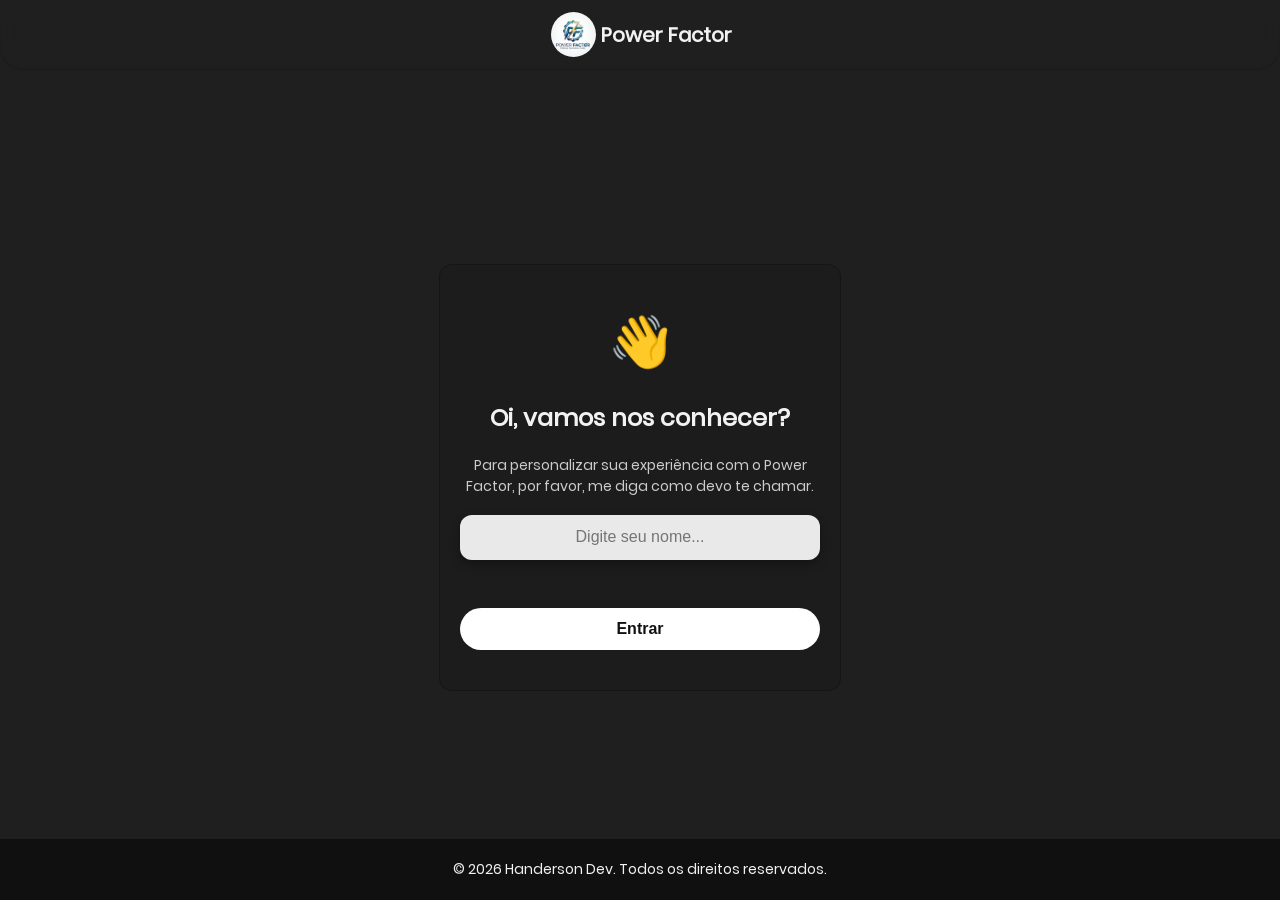
==== home.html @ 6e17dbda "Atualizando o site e implementando novas funcionalidades" ====
<!DOCTYPE html>
<html lang="pt-PT">

<head>
    <meta charset="UTF-8">
    <meta name="viewport" content="width=device-width, initial-scale=1.0">
    <link rel="shortcut icon" href="./img/favicon.png" type="image/x-icon">
    <!-- título do site -->
    <title>Power Factor</title>
    <!-- link para o css -->
    <link rel="stylesheet" href="./css/style.css">
    <!-- Arquivo de configuração para PWA -->
    <link rel="manifest" href="./manifest.json">
</head>

<body>
    <!-- header -->
    <header>
        <nav>&#9776;</nav>
        <h1><img class="logo" src="./img/logo.jpg" alt="logo">Power Factor</h1>
        <button type="button">H</button>
    </header>

    <!-- Sidebar / Menu Hamburguer -->
    <div id="sidebar-overlay" class="sidebar-overlay"></div>
    <aside id="sidebar" class="sidebar">
        <button type="button" id="close-sidebar" class="close-sidebar" aria-label="Fechar">&times;</button>
        <ul class="sidebar-links">
            <li><button type="button" id="theme-toggle" class="sidebar-btn">Alternar Tema</button></li>
            <li><button type="button" id="logout-btn" class="sidebar-btn">Sair / Trocar Nome</button></li>
        </ul>
    </aside>

    <!-- conteudo -->
    <main>
        <!-- Section 1: introdution -->
        <section class="intro">
            <h2>Bem-vindo(a) Power Factor</h2>
        </section>

        <!-- Section 2: Container -->
        <section class="container-card">
            <!-- card 1 -->
            <article class="card">
                <h3>Potência do eixo</h3>
                <p>Calcule a potência do eixo do motor (dada em cavalos)</p>
                <a class="btn" href="./pages/potencia-eixo.html">Acessar</a>
            </article>

            <!-- card 2 -->
            <article class="card">
                <h3>Demanda do Motor</h3>
                <p>Calcule demanda de cada motor individualmente</p>
                <a class="btn" href="./pages/motor.html">Acessar</a>
            </article>

            <!-- card 3 -->
            <article class="card">
                <h3>Demanda <abbr title="Centro de Comando de Motores">CCM</abbr></h3>
                <p>Calcule a demanda do Centro de Comando de Motores(CCM)</p>
                <a class="btn" href="./pages/ccm.html">Acessar</a>
            </article>

            <!-- card 4 -->
            <article class="card">
                <h3>Demanda <abbr title="Quadro de Distribuição de Luz">QDL</abbr></h3>
                <p>Calcule a demanda no Quadro de Distribuição de Luz</p>
                <a class="btn" href="./pages/qdl.html">Acessar</a>
            </article>

            <!-- card 5 -->
            <article class="card">
                <h3>Demanda <abbr title="Quadro Geral de força">QGF</abbr></h3>
                <p>Componentes para seccionamento, protecção e medição dos circuitos</p>
                <a class="btn" href="./pages/qgf.html">Acessar</a>
            </article>
        </section>
    </main>

    <!-- footer -->
    <footer>
        <p class="footer"></p>
    </footer>
    <script type="module" src="./js/main.js"></script>
</body>

</html>
---- css/style.css ----
/* =================================================================== */
/*                             IMPORTS                               */
/* =================================================================== */


/* =================================================================== */
/*                            RESETS BÁSICOS                           */
/* =================================================================== */
* {
    margin: 0;
    padding: 0;
    box-sizing: border-box;
    text-decoration: none;
}

/* =================================================================== */
/*                        VARIAVEIS REUTILIZAVEIS                      */
/* =================================================================== */

:root {
    --bg: #000000e0;
    --text-ligth: #f2f2f2;
    --text-dark: #111111b5;
    --border-color: rgba(245, 245, 245, 0.532);
    --font: Poppins;

    /* bordas */
    --radius-sm: 8px;
    --radius-md: 12px;
    --radius-lg: 24px;

    /* transicoes */
    --transition-fast: all 0.2s ease;
    --transition-soft: all 0.3s ease;
    --transition-normal: all 0.5s ease;

    /* glass */
    --blur: blur(10px);
}

/* Utilizando a letra poppins importada internamente */
@font-face {
    font-family: Poppins;
    src: url(./Poppins-Regular.ttf);
}

::-webkit-scrollbar {
    display: none;
}

html {
    scrollbar-width: none;
    scroll-behavior: smooth;
}

html,
body {
    height: 100%;
}

body {
    display: flex;
    flex-direction: column;
    /*vira um conatiner flex vertical*/
    background: var(--bg);
    background-repeat: no-repeat;
    background-attachment: fixed;
    color: var(--text-ligth);
    height: 100dvh;
    font-family: var(--font);
}

h2,
h3,
h4,
h5,
h6 {
    text-align: center;
    margin-bottom: 20px;
}

h1 {
    font-size: 20px;
    margin-left: 3px;
}

h2 {
    font-size: 18px;
}

h3 {
    font-size: 16px;
}

p {
    font-size: 14px;
}

a {
    font-size: 14px;
}

/* =================================================================== */
/*                                HEADER                               */
/* =================================================================== */
header {
    display: flex;
    justify-content: space-between;
    align-items: center;
    position: fixed;
    border-radius: 0 0 24px 24px;
    padding: 12px;
    backdrop-filter: var(--blur);
    top: 0;
    left: 0;
    width: 100%;
    box-shadow: 0 2px 0 rgba(0, 0, 0, 0.094);
}

header button {
    width: 30px;
    height: 30px;
    border-radius: 50%;
    border: none;
}

h1 {
    display: flex;
    justify-content: center;
    align-items: center;
    gap: 5px;
}

nav {
    font-size: 26px;
}

/* logo icone */
.logo {
    width: 45px;
    height: 45px;
    border-radius: 50%;
}

/* conteudo da introduction */
.intro {
    margin-top: 80px;
}

/* main */
main {
    flex: 1;
    /*cresce e ocupa o espaço disponivel*/
}

/* =================================================================== */
/*                         CONTAINER E CARDS                           */
/* =================================================================== */
.container-card {
    display: flex;
    justify-content: center;
    align-items: center;
    flex-wrap: wrap;
    gap: 20px;
    text-align: center;
}

.container-exercicio {
    display: flex;
    justify-content: center;
    align-items: center;
    flex-wrap: wrap;
    gap: 20px;
    flex-direction: column;
    text-align: center;
}

.top {
    margin-top: 80px;
}

/* cards */
.card {
    background: rgba(2, 2, 2, 0.1);
    margin: 10px;
    width: 350px;
    padding: 35px;
    transition: var(--transition-soft);
    border-radius: var(--radius-md);
    box-shadow: 0 0 0 1px rgba(0, 0, 0, 0.322);
}

.card-ex {
    background: rgba(0, 0, 0, 0.1);
    margin: 10px;
    width: 350px;
    padding: 25px;
    transition: var(--transition-soft);
    border-radius: var(--radius-md);
    box-shadow: 0 0 0 1px rgba(0, 0, 0, 0.322);
}

.card-notes {
    background: rgba(0, 0, 0, 0.1);
    margin: 10px;
    width: 350px;
    padding: 20px;
    transition: var(--transition-soft);
    border-radius: var(--radius-md);
    box-shadow: 0 0 0 1px rgba(0, 0, 0, 0.322);
}

.card-notes p{
    background: rgba(0, 0, 0, 0.1);
    margin: 10px;
    margin-top: 20px;
    width: 300px;
    padding: 20px;
    transition: var(--transition-soft);
    border-radius: var(--radius-md);
    box-shadow: 0 0 0 1px rgba(0, 0, 0, 0.322);
}

.card-ex input {
    width: 75%;
    height: 35px;
    border-radius: var(--radius-md);
    margin-top: 10px;
    margin-bottom: 10px;
    color: var(--text-dark);
    border: none;
}

.card-ex input:focus{
    margin-left: 10px;
}

/* =================================================================== */
/*                        RADIO BUTTONS (QDL)                          */
/* =================================================================== */
.radio-group {
    display: flex;
    justify-content: center;
    gap: 30px;
    margin: 20px 0 10px 0;
    width: 100%;
}

.radio-label {
    display: flex;
    align-items: center;
    gap: 8px;
    cursor: pointer;
    font-size: 16px;
    transition: var(--transition-fast);
}

.radio-label:hover {
    color: #fff;
    transform: scale(1.05);
}

input[type="radio"] {
    -webkit-appearance: none;
    appearance: none;
    width: 20px;
    height: 20px;
    border: 2px solid var(--border-color);
    border-radius: 50%;
    outline: none;
    cursor: pointer;
    position: relative;
    transition: var(--transition-fast);
    background: rgba(0, 0, 0, 0.2);
}

input[type="radio"]:checked {
    border-color: #fff;
}

input[type="radio"]:checked::after {
    content: '';
    position: absolute;
    top: 50%;
    left: 50%;
    transform: translate(-50%, -50%);
    width: 10px;
    height: 10px;
    background-color: #fff;
    border-radius: 50%;
    box-shadow: 0 0 5px rgba(255, 255, 255, 0.5);
}

/* hyperlinks dos cards */
.btn {
    background: rgba(255, 255, 255, 0.603);
    color: rgb(14, 13, 13);
    padding: 12px 24px;
    border: none;
    border-radius: var(--radius-md);
    margin-top: 10px;
    cursor: pointer;
    transition: var(--transition-soft);
}

.back {
    display: flex;
    justify-content: flex-start;
    color: white;
    font-size: 28px;
}

/* parágrafos dentro dos card */
.card p {
    margin-bottom: 18px;
}

abbr {
    cursor: help;
}

/* =================================================================== */
/*                             ANIMAÇÕES                               */
/* =================================================================== */

.card:hover {
    transform: scale(1.03);
}

.card-notes p:hover {
    transform: translateX(8px);
    background: #f2f2f2a2;
    color: var(--text-dark);
}

.btn:hover {
    border: 2px solid rgba(255, 255, 255, 0.55);
    color: rgb(255, 255, 255);
    background: rgba(0, 0, 0, 0.1);
}

/* =================================================================== */
/*                                FOOTER                               */
/* =================================================================== */

footer {
    background: rgba(0, 0, 0, 0.493);
    text-align: center;
    margin-top: 20px;
    padding: 20px;
}

/* =================================================================== */
/*                           WELCOME PAGE                              */
/* =================================================================== */
.header-welcome {
    justify-content: center;
}

.main-welcome {
    margin-top: 15vh;
}

.card-welcome {
    width: 90%;
    max-width: 400px;
    padding: 40px 20px;
}

.welcome-emoji {
    font-size: 50px;
    margin-bottom: 20px;
}

.welcome-title {
    font-size: 24px;
}

.welcome-text {
    color: #ccc;
    margin-bottom: 30px;
}

#usernameInput {
    width: 100%;
    height: 45px;
    border-radius: var(--radius-md);
    border: none;
    padding: 0 15px;
    margin-bottom: 20px;
    text-align: center;
    font-size: 16px;
    background: rgba(255, 255, 255, 0.9);
    box-shadow: 0 4px 10px rgba(0,0,0,0.3);
    transition: all 0.3s ease;
    outline: none;
}

.input-error {
    border: 2px solid #E57373 !important;
}

.btn-welcome {
    width: 100%;
    font-size: 16px;
    font-weight: bold;
    background: #fff;
    color: #111;
    border-radius: var(--radius-lg);
}

/* =================================================================== */
/*                           TEMA CLARO E MENU                         */
/* =================================================================== */

body.light-theme {
    --bg: linear-gradient(135deg, #e4e4e4, #f5f5f5);
    --text-ligth: #111;
    --text-dark: #111;
    --border-color: rgba(0, 0, 0, 0.2);
}

body.light-theme .card,
body.light-theme .card-ex,
body.light-theme .card-notes,
body.light-theme .card-notes p {
    background: rgba(255, 255, 255, 0.5);
    box-shadow: 0 4px 10px rgba(0,0,0,0.05);
}

body.light-theme header {
    background: rgba(255, 255, 255, 0.6);
    box-shadow: 0 2px 5px rgba(0,0,0,0.05);
}

body.light-theme .btn {
    background: rgba(0, 0, 0, 0.1);
    color: #111;
}

body.light-theme .btn:hover {
    background: rgba(0, 0, 0, 0.2);
    border-color: rgba(0, 0, 0, 0.4);
}

body.light-theme input[type="radio"] {
    border-color: #555;
    background: rgba(255,255,255, 0.5);
}

body.light-theme input[type="radio"]:checked {
    border-color: #111;
}

body.light-theme input[type="radio"]:checked::after {
    background-color: #111;
    box-shadow: none;
}

body.light-theme footer {
    background: rgba(0, 0, 0, 0.1);
}

body.light-theme .back,
body.light-theme header nav {
    color: #111;
}

/* Sidebar Hover Fixes */
header nav {
    cursor: pointer;
}

.sidebar {
    position: fixed;
    top: 0;
    left: -250px;
    width: 250px;
    height: 100vh;
    background: rgba(10, 10, 10, 0.95);
    backdrop-filter: var(--blur);
    transition: var(--transition-normal);
    z-index: 1000;
    padding: 20px;
    display: flex;
    flex-direction: column;
    box-shadow: 5px 0 15px rgba(0,0,0,0.5);
}

body.light-theme .sidebar {
    background: rgba(250, 250, 250, 0.95);
    box-shadow: 5px 0 15px rgba(0,0,0,0.1);
}

.sidebar.open {
    left: 0;
}

.close-sidebar {
    align-self: flex-end;
    background: transparent;
    border: none;
    color: var(--text-ligth);
    font-size: 30px;
    cursor: pointer;
    margin-bottom: 20px;
}

.sidebar-links {
    list-style: none;
    display: flex;
    flex-direction: column;
    gap: 15px;
}

.sidebar-btn {
    background: transparent;
    border: 1px solid var(--border-color);
    color: var(--text-ligth);
    padding: 10px 15px;
    width: 100%;
    text-align: left;
    border-radius: var(--radius-sm);
    cursor: pointer;
    font-family: inherit;
    font-size: 14px;
    transition: var(--transition-fast);
}

.sidebar-btn:hover {
    background: rgba(255, 255, 255, 0.1);
}

body.light-theme .sidebar-btn {
    background: rgba(0,0,0,0.05);
}

body.light-theme .sidebar-btn:hover {
    background: rgba(0,0,0,0.1);
}

.sidebar-overlay {
    position: fixed;
    top: 0;
    left: 0;
    width: 100%;
    height: 100%;
    background: rgba(0,0,0,0.6);
    z-index: 999;
    opacity: 0;
    pointer-events: none;
    transition: var(--transition-normal);
}

.sidebar-overlay.active {
    opacity: 1;
    pointer-events: all;
}
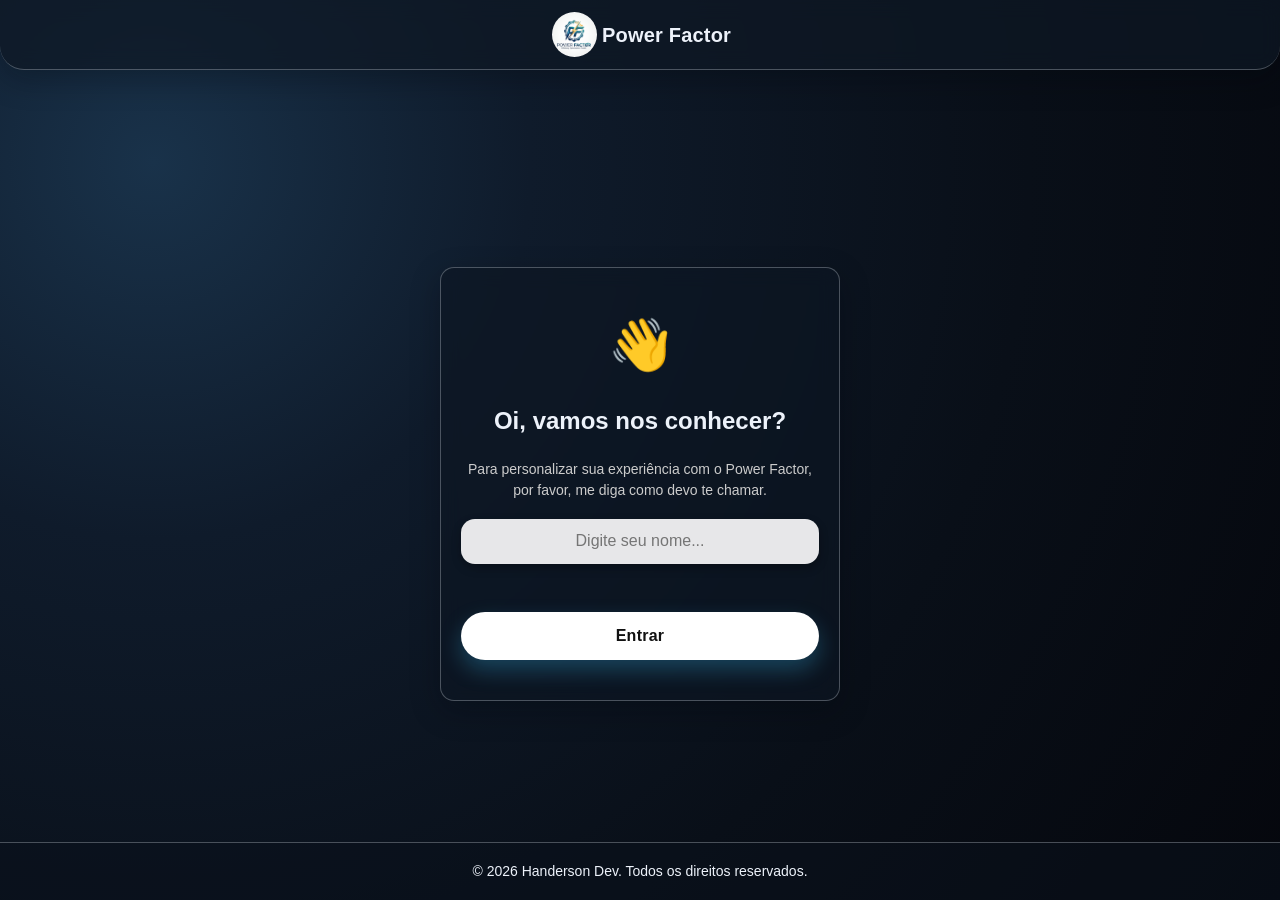
==== commit 7b884598: "Primeiro commit" ====
--- a/home.html
+++ b/home.html
@@ -5,83 +5,135 @@
     <meta charset="UTF-8">
     <meta name="viewport" content="width=device-width, initial-scale=1.0">
     <link rel="shortcut icon" href="./img/favicon.png" type="image/x-icon">
-    <!-- título do site -->
     <title>Power Factor</title>
-    <!-- link para o css -->
     <link rel="stylesheet" href="./css/style.css">
-    <!-- Arquivo de configuração para PWA -->
     <link rel="manifest" href="./manifest.json">
 </head>
 
 <body>
-    <!-- header -->
     <header>
-        <nav>&#9776;</nav>
+        <nav aria-label="Abrir menu">&#9776;</nav>
         <h1><img class="logo" src="./img/logo.jpg" alt="logo">Power Factor</h1>
-        <button type="button">H</button>
+        <button type="button" aria-label="Abrir menu rapido">H</button>
     </header>
 
-    <!-- Sidebar / Menu Hamburguer -->
     <div id="sidebar-overlay" class="sidebar-overlay"></div>
     <aside id="sidebar" class="sidebar">
         <button type="button" id="close-sidebar" class="close-sidebar" aria-label="Fechar">&times;</button>
         <ul class="sidebar-links">
-            <li><button type="button" id="theme-toggle" class="sidebar-btn">Alternar Tema</button></li>
-            <li><button type="button" id="logout-btn" class="sidebar-btn">Sair / Trocar Nome</button></li>
+            <li><a class="btn-sidebar" href="./home.html">Inicio</a></li>
+            <li><a class="btn-sidebar" href="./pages/potencia-eixo.html">Potencia do eixo</a></li>
+            <li><a class="btn-sidebar" href="./pages/motor.html">Demanda do motor</a></li>
+            <li><a class="btn-sidebar" href="./pages/ccm.html">Demanda CCM</a></li>
+            <li><a class="btn-sidebar" href="./pages/qdl.html">Demanda QDL</a></li>
+            <li><a class="btn-sidebar" href="./pages/qgf.html">Demanda QGF</a></li>
+            <li><a class="btn-sidebar" href="./pages/corrente.html">Corrente nominal</a></li>
+            <li><a class="btn-sidebar" href="./pages/carga-diaria.html">Fator de carga diaria</a></li>
+            <li><button type="button" id="theme-toggle" class="sidebar-btn">Alternar tema</button></li>
+            <li><button type="button" id="logout-btn" class="sidebar-btn">Sair / Trocar nome</button></li>
         </ul>
     </aside>
 
-    <!-- conteudo -->
-    <main>
-        <!-- Section 1: introdution -->
-        <section class="intro">
-            <h2>Bem-vindo(a) Power Factor</h2>
+    <main class="home-main">
+        <section class="intro home-hero card">
+            <h2>Bem-vindo(a) ao Power Factor</h2>
+            <p class="home-hero-text">Escolha um calculo para começar. Se estiver seguindo o fluxo completo de projeto, use a ordem sugerida abaixo.</p>
+            <div class="home-quick-grid">
+                <a class="home-quick-link" href="./pages/potencia-eixo.html">Iniciar fluxo</a>
+                <a class="home-quick-link" href="./pages/qgf.html">Ir para QGF</a>
+                <a class="home-quick-link" href="./pages/corrente.html">Corrente nominal</a>
+                <a class="home-quick-link" href="./pages/carga-diaria.html">Fator diario</a>
+            </div>
         </section>
 
-        <!-- Section 2: Container -->
-        <section class="container-card">
-            <!-- card 1 -->
-            <article class="card">
-                <h3>Potência do eixo</h3>
-                <p>Calcule a potência do eixo do motor (dada em cavalos)</p>
-                <a class="btn" href="./pages/potencia-eixo.html">Acessar</a>
-            </article>
+        <section class="home-section">
+            <h3 class="home-section-title">Roteiro de calculo</h3>
+            <div class="calc-grid">
+                <article class="card calc-card">
+                    <p class="calc-step">Etapa 1</p>
+                    <h3>Potencia do eixo</h3>
+                    <p>Obtém a potencia efetiva usada no eixo a partir de PN e FU.</p>
+                    <div class="calc-tags">
+                        <span>Entrada: CV</span>
+                        <span>Saida: CV</span>
+                    </div>
+                    <a class="btn btn-card" href="./pages/potencia-eixo.html">Abrir calculadora</a>
+                </article>
 
-            <!-- card 2 -->
-            <article class="card">
-                <h3>Demanda do Motor</h3>
-                <p>Calcule demanda de cada motor individualmente</p>
-                <a class="btn" href="./pages/motor.html">Acessar</a>
-            </article>
+                <article class="card calc-card">
+                    <p class="calc-step">Etapa 2</p>
+                    <h3>Demanda do motor</h3>
+                    <p>Converte a potencia de eixo em demanda aparente considerando FP e rendimento.</p>
+                    <div class="calc-tags">
+                        <span>Entrada: CV, FP, r</span>
+                        <span>Saida: kVA</span>
+                    </div>
+                    <a class="btn btn-card" href="./pages/motor.html">Abrir calculadora</a>
+                </article>
 
-            <!-- card 3 -->
-            <article class="card">
-                <h3>Demanda <abbr title="Centro de Comando de Motores">CCM</abbr></h3>
-                <p>Calcule a demanda do Centro de Comando de Motores(CCM)</p>
-                <a class="btn" href="./pages/ccm.html">Acessar</a>
-            </article>
+                <article class="card calc-card">
+                    <p class="calc-step">Etapa 3</p>
+                    <h3>Demanda CCM</h3>
+                    <p>Consolida a demanda total dos motores com fator de simultaneidade.</p>
+                    <div class="calc-tags">
+                        <span>Entrada: kVA, FS</span>
+                        <span>Saida: kVA</span>
+                    </div>
+                    <a class="btn btn-card" href="./pages/ccm.html">Abrir calculadora</a>
+                </article>
 
-            <!-- card 4 -->
-            <article class="card">
-                <h3>Demanda <abbr title="Quadro de Distribuição de Luz">QDL</abbr></h3>
-                <p>Calcule a demanda no Quadro de Distribuição de Luz</p>
-                <a class="btn" href="./pages/qdl.html">Acessar</a>
-            </article>
+                <article class="card calc-card">
+                    <p class="calc-step">Etapa 4</p>
+                    <h3>Demanda QDL</h3>
+                    <p>Calcula a demanda de iluminacao para cargas incandescentes e fluorescentes.</p>
+                    <div class="calc-tags">
+                        <span>Entrada: W, FP</span>
+                        <span>Saida: kVA</span>
+                    </div>
+                    <a class="btn btn-card" href="./pages/qdl.html">Abrir calculadora</a>
+                </article>
 
-            <!-- card 5 -->
-            <article class="card">
-                <h3>Demanda <abbr title="Quadro Geral de força">QGF</abbr></h3>
-                <p>Componentes para seccionamento, protecção e medição dos circuitos</p>
-                <a class="btn" href="./pages/qgf.html">Acessar</a>
-            </article>
+                <article class="card calc-card">
+                    <p class="calc-step">Etapa 5</p>
+                    <h3>Demanda QGF</h3>
+                    <p>Soma os resultados do CCM e do QDL para fechar a demanda geral.</p>
+                    <div class="calc-tags">
+                        <span>Entrada: kVA</span>
+                        <span>Saida: kVA</span>
+                    </div>
+                    <a class="btn btn-card" href="./pages/qgf.html">Abrir calculadora</a>
+                </article>
+
+                <article class="card calc-card">
+                    <p class="calc-step">Apoio</p>
+                    <h3>Corrente nominal</h3>
+                    <p>Estima a corrente trifasica a partir da potencia, tensao, FP e rendimento.</p>
+                    <div class="calc-tags">
+                        <span>Entrada: CV, V</span>
+                        <span>Saida: A</span>
+                    </div>
+                    <a class="btn btn-card" href="./pages/corrente.html">Abrir calculadora</a>
+                </article>
+
+                <article class="card calc-card">
+                    <p class="calc-step">Apoio</p>
+                    <h3>Fator de carga diaria</h3>
+                    <p>Avalia o nivel de aproveitamento da carga usando demanda media e maxima.</p>
+                    <div class="calc-tags">
+                        <span>Entrada: mesma unidade</span>
+                        <span>Saida: adimensional</span>
+                    </div>
+                    <a class="btn btn-card" href="./pages/carga-diaria.html">Abrir calculadora</a>
+                </article>
+            </div>
         </section>
     </main>
 
-    <!-- footer -->
     <footer>
         <p class="footer"></p>
     </footer>
+
     <script type="module" src="./js/main.js"></script>
 </body>
 
-</html>+</html>
--- a/css/style.css
+++ b/css/style.css
@@ -1,558 +1,12 @@
-/* =================================================================== */
-/*                             IMPORTS                               */
-/* =================================================================== */
-
-
-/* =================================================================== */
-/*                            RESETS BÁSICOS                           */
-/* =================================================================== */
-* {
-    margin: 0;
-    padding: 0;
-    box-sizing: border-box;
-    text-decoration: none;
-}
-
-/* =================================================================== */
-/*                        VARIAVEIS REUTILIZAVEIS                      */
-/* =================================================================== */
-
-:root {
-    --bg: #000000e0;
-    --text-ligth: #f2f2f2;
-    --text-dark: #111111b5;
-    --border-color: rgba(245, 245, 245, 0.532);
-    --font: Poppins;
-
-    /* bordas */
-    --radius-sm: 8px;
-    --radius-md: 12px;
-    --radius-lg: 24px;
-
-    /* transicoes */
-    --transition-fast: all 0.2s ease;
-    --transition-soft: all 0.3s ease;
-    --transition-normal: all 0.5s ease;
-
-    /* glass */
-    --blur: blur(10px);
-}
-
-/* Utilizando a letra poppins importada internamente */
-@font-face {
-    font-family: Poppins;
-    src: url(./Poppins-Regular.ttf);
-}
-
-::-webkit-scrollbar {
-    display: none;
-}
-
-html {
-    scrollbar-width: none;
-    scroll-behavior: smooth;
-}
-
-html,
-body {
-    height: 100%;
-}
-
-body {
-    display: flex;
-    flex-direction: column;
-    /*vira um conatiner flex vertical*/
-    background: var(--bg);
-    background-repeat: no-repeat;
-    background-attachment: fixed;
-    color: var(--text-ligth);
-    height: 100dvh;
-    font-family: var(--font);
-}
-
-h2,
-h3,
-h4,
-h5,
-h6 {
-    text-align: center;
-    margin-bottom: 20px;
-}
-
-h1 {
-    font-size: 20px;
-    margin-left: 3px;
-}
-
-h2 {
-    font-size: 18px;
-}
-
-h3 {
-    font-size: 16px;
-}
-
-p {
-    font-size: 14px;
-}
-
-a {
-    font-size: 14px;
-}
-
-/* =================================================================== */
-/*                                HEADER                               */
-/* =================================================================== */
-header {
-    display: flex;
-    justify-content: space-between;
-    align-items: center;
-    position: fixed;
-    border-radius: 0 0 24px 24px;
-    padding: 12px;
-    backdrop-filter: var(--blur);
-    top: 0;
-    left: 0;
-    width: 100%;
-    box-shadow: 0 2px 0 rgba(0, 0, 0, 0.094);
-}
-
-header button {
-    width: 30px;
-    height: 30px;
-    border-radius: 50%;
-    border: none;
-}
-
-h1 {
-    display: flex;
-    justify-content: center;
-    align-items: center;
-    gap: 5px;
-}
-
-nav {
-    font-size: 26px;
-}
-
-/* logo icone */
-.logo {
-    width: 45px;
-    height: 45px;
-    border-radius: 50%;
-}
-
-/* conteudo da introduction */
-.intro {
-    margin-top: 80px;
-}
-
-/* main */
-main {
-    flex: 1;
-    /*cresce e ocupa o espaço disponivel*/
-}
-
-/* =================================================================== */
-/*                         CONTAINER E CARDS                           */
-/* =================================================================== */
-.container-card {
-    display: flex;
-    justify-content: center;
-    align-items: center;
-    flex-wrap: wrap;
-    gap: 20px;
-    text-align: center;
-}
-
-.container-exercicio {
-    display: flex;
-    justify-content: center;
-    align-items: center;
-    flex-wrap: wrap;
-    gap: 20px;
-    flex-direction: column;
-    text-align: center;
-}
-
-.top {
-    margin-top: 80px;
-}
-
-/* cards */
-.card {
-    background: rgba(2, 2, 2, 0.1);
-    margin: 10px;
-    width: 350px;
-    padding: 35px;
-    transition: var(--transition-soft);
-    border-radius: var(--radius-md);
-    box-shadow: 0 0 0 1px rgba(0, 0, 0, 0.322);
-}
-
-.card-ex {
-    background: rgba(0, 0, 0, 0.1);
-    margin: 10px;
-    width: 350px;
-    padding: 25px;
-    transition: var(--transition-soft);
-    border-radius: var(--radius-md);
-    box-shadow: 0 0 0 1px rgba(0, 0, 0, 0.322);
-}
-
-.card-notes {
-    background: rgba(0, 0, 0, 0.1);
-    margin: 10px;
-    width: 350px;
-    padding: 20px;
-    transition: var(--transition-soft);
-    border-radius: var(--radius-md);
-    box-shadow: 0 0 0 1px rgba(0, 0, 0, 0.322);
-}
-
-.card-notes p{
-    background: rgba(0, 0, 0, 0.1);
-    margin: 10px;
-    margin-top: 20px;
-    width: 300px;
-    padding: 20px;
-    transition: var(--transition-soft);
-    border-radius: var(--radius-md);
-    box-shadow: 0 0 0 1px rgba(0, 0, 0, 0.322);
-}
-
-.card-ex input {
-    width: 75%;
-    height: 35px;
-    border-radius: var(--radius-md);
-    margin-top: 10px;
-    margin-bottom: 10px;
-    color: var(--text-dark);
-    border: none;
-}
-
-.card-ex input:focus{
-    margin-left: 10px;
-}
-
-/* =================================================================== */
-/*                        RADIO BUTTONS (QDL)                          */
-/* =================================================================== */
-.radio-group {
-    display: flex;
-    justify-content: center;
-    gap: 30px;
-    margin: 20px 0 10px 0;
-    width: 100%;
-}
-
-.radio-label {
-    display: flex;
-    align-items: center;
-    gap: 8px;
-    cursor: pointer;
-    font-size: 16px;
-    transition: var(--transition-fast);
-}
-
-.radio-label:hover {
-    color: #fff;
-    transform: scale(1.05);
-}
-
-input[type="radio"] {
-    -webkit-appearance: none;
-    appearance: none;
-    width: 20px;
-    height: 20px;
-    border: 2px solid var(--border-color);
-    border-radius: 50%;
-    outline: none;
-    cursor: pointer;
-    position: relative;
-    transition: var(--transition-fast);
-    background: rgba(0, 0, 0, 0.2);
-}
-
-input[type="radio"]:checked {
-    border-color: #fff;
-}
-
-input[type="radio"]:checked::after {
-    content: '';
-    position: absolute;
-    top: 50%;
-    left: 50%;
-    transform: translate(-50%, -50%);
-    width: 10px;
-    height: 10px;
-    background-color: #fff;
-    border-radius: 50%;
-    box-shadow: 0 0 5px rgba(255, 255, 255, 0.5);
-}
-
-/* hyperlinks dos cards */
-.btn {
-    background: rgba(255, 255, 255, 0.603);
-    color: rgb(14, 13, 13);
-    padding: 12px 24px;
-    border: none;
-    border-radius: var(--radius-md);
-    margin-top: 10px;
-    cursor: pointer;
-    transition: var(--transition-soft);
-}
-
-.back {
-    display: flex;
-    justify-content: flex-start;
-    color: white;
-    font-size: 28px;
-}
-
-/* parágrafos dentro dos card */
-.card p {
-    margin-bottom: 18px;
-}
-
-abbr {
-    cursor: help;
-}
-
-/* =================================================================== */
-/*                             ANIMAÇÕES                               */
-/* =================================================================== */
-
-.card:hover {
-    transform: scale(1.03);
-}
-
-.card-notes p:hover {
-    transform: translateX(8px);
-    background: #f2f2f2a2;
-    color: var(--text-dark);
-}
-
-.btn:hover {
-    border: 2px solid rgba(255, 255, 255, 0.55);
-    color: rgb(255, 255, 255);
-    background: rgba(0, 0, 0, 0.1);
-}
-
-/* =================================================================== */
-/*                                FOOTER                               */
-/* =================================================================== */
-
-footer {
-    background: rgba(0, 0, 0, 0.493);
-    text-align: center;
-    margin-top: 20px;
-    padding: 20px;
-}
-
-/* =================================================================== */
-/*                           WELCOME PAGE                              */
-/* =================================================================== */
-.header-welcome {
-    justify-content: center;
-}
-
-.main-welcome {
-    margin-top: 15vh;
-}
-
-.card-welcome {
-    width: 90%;
-    max-width: 400px;
-    padding: 40px 20px;
-}
-
-.welcome-emoji {
-    font-size: 50px;
-    margin-bottom: 20px;
-}
-
-.welcome-title {
-    font-size: 24px;
-}
-
-.welcome-text {
-    color: #ccc;
-    margin-bottom: 30px;
-}
-
-#usernameInput {
-    width: 100%;
-    height: 45px;
-    border-radius: var(--radius-md);
-    border: none;
-    padding: 0 15px;
-    margin-bottom: 20px;
-    text-align: center;
-    font-size: 16px;
-    background: rgba(255, 255, 255, 0.9);
-    box-shadow: 0 4px 10px rgba(0,0,0,0.3);
-    transition: all 0.3s ease;
-    outline: none;
-}
-
-.input-error {
-    border: 2px solid #E57373 !important;
-}
-
-.btn-welcome {
-    width: 100%;
-    font-size: 16px;
-    font-weight: bold;
-    background: #fff;
-    color: #111;
-    border-radius: var(--radius-lg);
-}
-
-/* =================================================================== */
-/*                           TEMA CLARO E MENU                         */
-/* =================================================================== */
-
-body.light-theme {
-    --bg: linear-gradient(135deg, #e4e4e4, #f5f5f5);
-    --text-ligth: #111;
-    --text-dark: #111;
-    --border-color: rgba(0, 0, 0, 0.2);
-}
-
-body.light-theme .card,
-body.light-theme .card-ex,
-body.light-theme .card-notes,
-body.light-theme .card-notes p {
-    background: rgba(255, 255, 255, 0.5);
-    box-shadow: 0 4px 10px rgba(0,0,0,0.05);
-}
-
-body.light-theme header {
-    background: rgba(255, 255, 255, 0.6);
-    box-shadow: 0 2px 5px rgba(0,0,0,0.05);
-}
-
-body.light-theme .btn {
-    background: rgba(0, 0, 0, 0.1);
-    color: #111;
-}
-
-body.light-theme .btn:hover {
-    background: rgba(0, 0, 0, 0.2);
-    border-color: rgba(0, 0, 0, 0.4);
-}
-
-body.light-theme input[type="radio"] {
-    border-color: #555;
-    background: rgba(255,255,255, 0.5);
-}
-
-body.light-theme input[type="radio"]:checked {
-    border-color: #111;
-}
-
-body.light-theme input[type="radio"]:checked::after {
-    background-color: #111;
-    box-shadow: none;
-}
-
-body.light-theme footer {
-    background: rgba(0, 0, 0, 0.1);
-}
-
-body.light-theme .back,
-body.light-theme header nav {
-    color: #111;
-}
-
-/* Sidebar Hover Fixes */
-header nav {
-    cursor: pointer;
-}
-
-.sidebar {
-    position: fixed;
-    top: 0;
-    left: -250px;
-    width: 250px;
-    height: 100vh;
-    background: rgba(10, 10, 10, 0.95);
-    backdrop-filter: var(--blur);
-    transition: var(--transition-normal);
-    z-index: 1000;
-    padding: 20px;
-    display: flex;
-    flex-direction: column;
-    box-shadow: 5px 0 15px rgba(0,0,0,0.5);
-}
-
-body.light-theme .sidebar {
-    background: rgba(250, 250, 250, 0.95);
-    box-shadow: 5px 0 15px rgba(0,0,0,0.1);
-}
-
-.sidebar.open {
-    left: 0;
-}
-
-.close-sidebar {
-    align-self: flex-end;
-    background: transparent;
-    border: none;
-    color: var(--text-ligth);
-    font-size: 30px;
-    cursor: pointer;
-    margin-bottom: 20px;
-}
-
-.sidebar-links {
-    list-style: none;
-    display: flex;
-    flex-direction: column;
-    gap: 15px;
-}
-
-.sidebar-btn {
-    background: transparent;
-    border: 1px solid var(--border-color);
-    color: var(--text-ligth);
-    padding: 10px 15px;
-    width: 100%;
-    text-align: left;
-    border-radius: var(--radius-sm);
-    cursor: pointer;
-    font-family: inherit;
-    font-size: 14px;
-    transition: var(--transition-fast);
-}
-
-.sidebar-btn:hover {
-    background: rgba(255, 255, 255, 0.1);
-}
-
-body.light-theme .sidebar-btn {
-    background: rgba(0,0,0,0.05);
-}
-
-body.light-theme .sidebar-btn:hover {
-    background: rgba(0,0,0,0.1);
-}
-
-.sidebar-overlay {
-    position: fixed;
-    top: 0;
-    left: 0;
-    width: 100%;
-    height: 100%;
-    background: rgba(0,0,0,0.6);
-    z-index: 999;
-    opacity: 0;
-    pointer-events: none;
-    transition: var(--transition-normal);
-}
-
-.sidebar-overlay.active {
-    opacity: 1;
-    pointer-events: all;
-}+/* =================================================================== */
+/*                             IMPORTS                               */
+
+@import url(./variables.css);
+@import url(./reset.css);
+@import url(./base.css);
+@import url(./components.css);
+@import url(./sidebar.css);
+@import url(./layout.css);
+@import url(./welcome.css);
+@import url(./animation.css);
+@import url(./theme.css);
